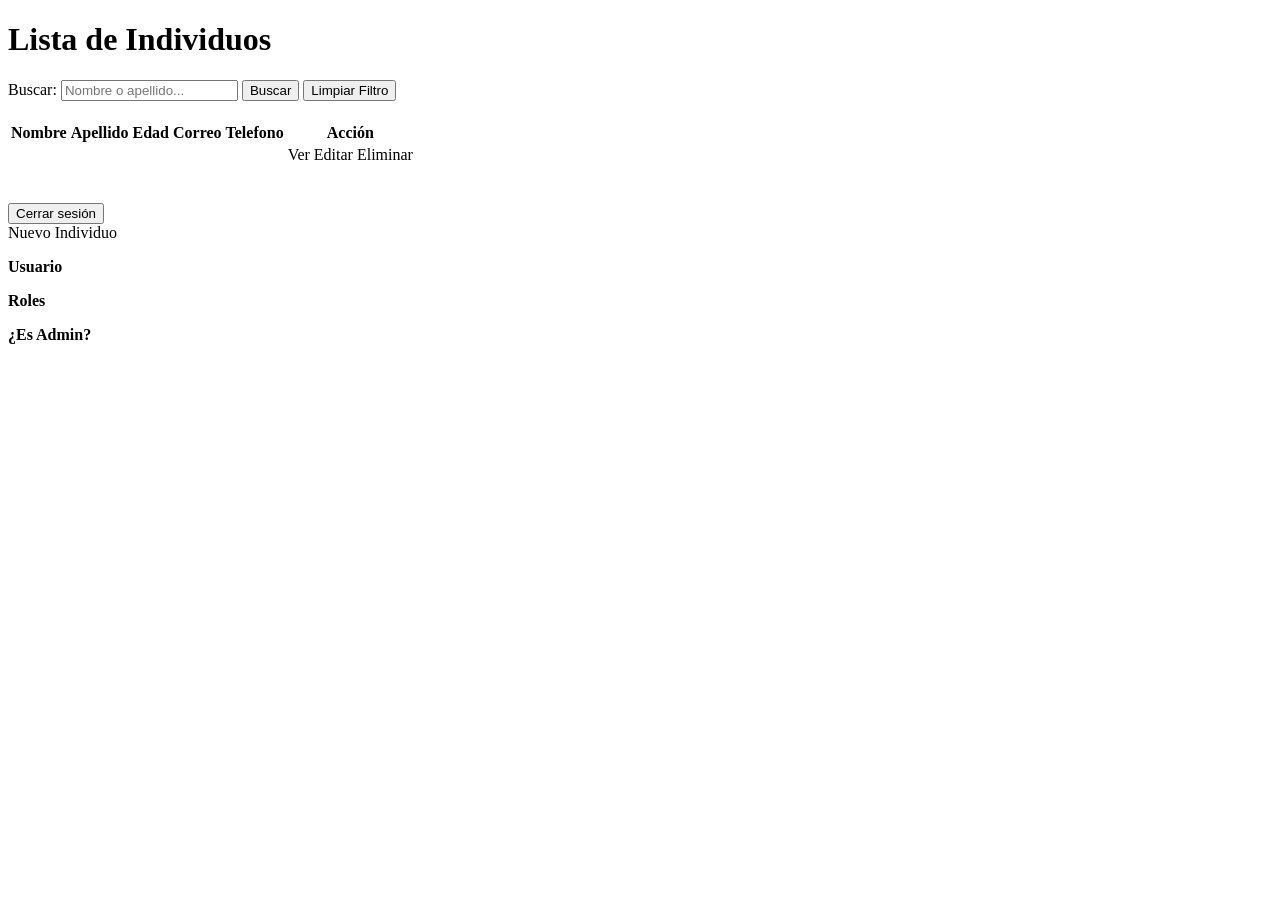
==== src/main/resources/templates/index.html @ 02490eb4 "primer commit de Individuo" ====
<!DOCTYPE html>
<html lang="es" xmlns:th="http://www.thymeleaf.org">
<head>
  <meta charset="UTF-8" />
  <title>Lista de Individuos</title>
  <link rel="stylesheet" th:href="@{/css/style.css}">
</head>
<body>

  <h1>Lista de Individuos</h1>

  <form th:action="@{/}" method="get" style="margin-bottom: 20px;">
    <label for="palabraClave">Buscar:</label>
    <input type="text" name="palabraClave" id="palabraClave" th:value="${palabraClave}" placeholder="Nombre o apellido..." required>

    <button type="submit">Buscar</button>
    <a th:href="@{/}"><button type="button">Limpiar Filtro</button></a>
  </form>
  <table>
    <thead>
      <tr>
        <th>Nombre</th>
        <th>Apellido</th>
        <th>Edad</th>
        <th>Correo</th>
        <th>Telefono</th>
        <th>Acción</th>
      </tr>
    </thead>

    <tbody>
      <tr th:each="ind : ${lista}">
        <td th:text="${ind.nombre}"></td>
        <td th:text="${ind.apellido}"></td>
        <td th:text="${ind.edad}"></td>
        <td th:text="${ind.correo}"></td>
        <td th:text="${ind.telefono}"></td>

        <td>
          <a th:href="@{/detalle(id=${ind.idIndividuo})}">Ver</a>
          <span th:if="${esAdmin}"></span>
          <a th:href="@{/editar(id=${ind.idIndividuo})}">Editar</a>
          <a th:href="@{/eliminar(id=${ind.idIndividuo})}">Eliminar</a>
        </td>
      </tr>
    </tbody>
  </table>
  <br><br>
  <form th:action="@{/logout}" method="post">
    <button type="submit">Cerrar sesión</button>
  </form>
  <td>
  <a th:href="@{/nuevo}">Nuevo Individuo</a>
    <p><strong>Usuario</strong> <span th:text="${usuarioActual}"></span></samp></p>
    <p><strong>Roles</strong> <span th:text="${rolesActual}"></span></samp></p>
    <p><strong>¿Es Admin?</strong> <samp th:text="${esAdmin}"></samp></samp></p>
  </td>
</body>
</html>
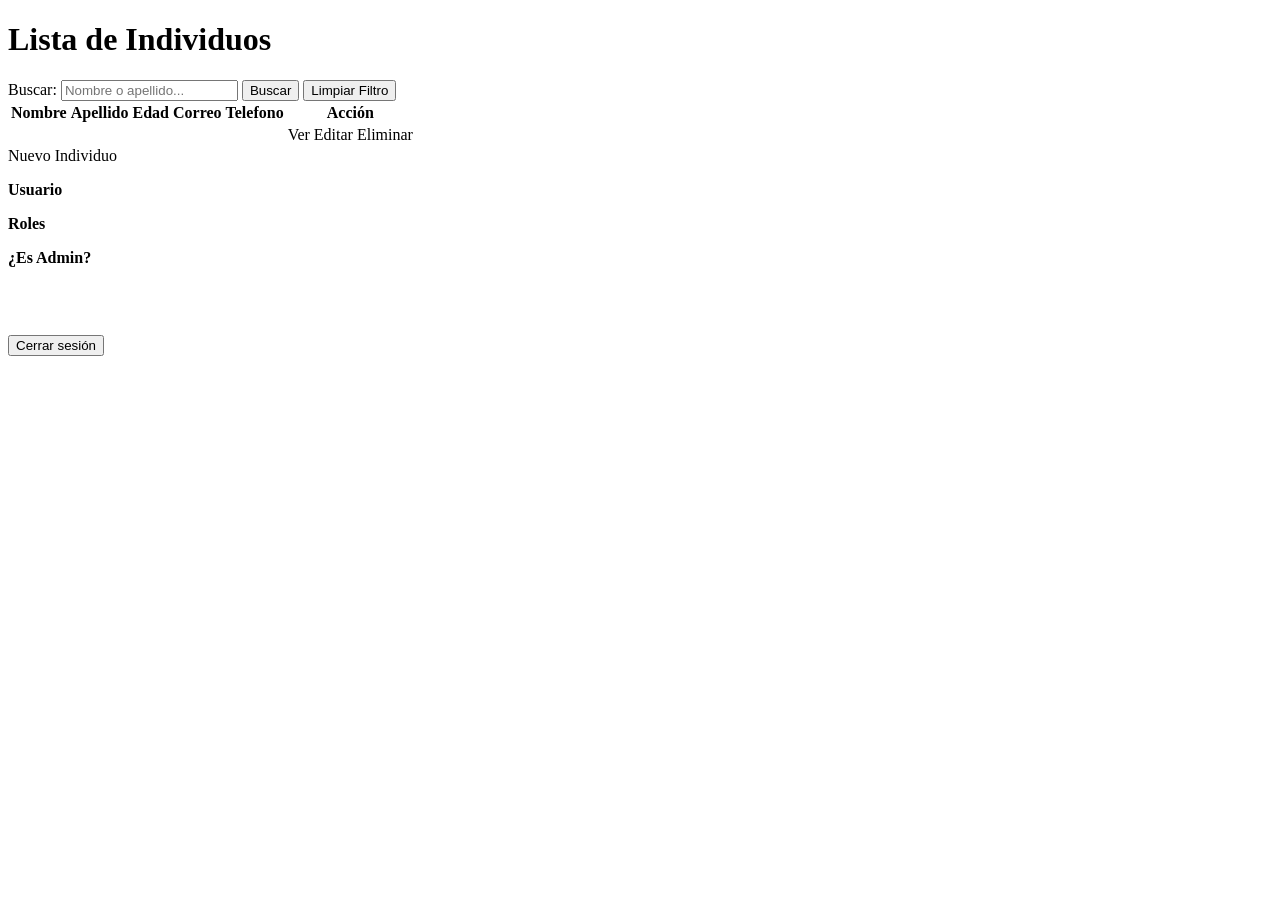
==== commit 91c5b579: "segundo commit de Individuo" ====
--- a/src/main/resources/templates/index.html
+++ b/src/main/resources/templates/index.html
@@ -9,12 +9,12 @@
 
   <h1>Lista de Individuos</h1>
 
-  <form th:action="@{/}" method="get" style="margin-bottom: 20px;">
-    <label for="palabraClave">Buscar:</label>
+  <form th:action="@{/}" method="get" class="search-container">
+    <label for="palabraClave" class="btn btn-primary">Buscar:</label>
     <input type="text" name="palabraClave" id="palabraClave" th:value="${palabraClave}" placeholder="Nombre o apellido..." required>
 
     <button type="submit">Buscar</button>
-    <a th:href="@{/}"><button type="button">Limpiar Filtro</button></a>
+    <a th:href="@{/}"><button type="button" class="btn btn-secondary">Limpiar Filtro</button></a>
   </form>
   <table>
     <thead>
@@ -36,24 +36,23 @@
         <td th:text="${ind.correo}"></td>
         <td th:text="${ind.telefono}"></td>
 
-        <td>
-          <a th:href="@{/detalle(id=${ind.idIndividuo})}">Ver</a>
-          <span th:if="${esAdmin}"></span>
-          <a th:href="@{/editar(id=${ind.idIndividuo})}">Editar</a>
-          <a th:href="@{/eliminar(id=${ind.idIndividuo})}">Eliminar</a>
+        <td class="acciones">
+          <a th:href="@{/detalle(id=${ind.idIndividuo})}" class="btn btn-primary">Ver</a>
+          <a th:if="${esAdmin}" th:href="@{/editar(id=${ind.idIndividuo})}" class="btn btn-warning">Editar</a>
+          <a th:if="${esAdmin}" th:href="@{/eliminar(id=${ind.idIndividuo})}" class="btn btn-danger">Eliminar</a>
         </td>
       </tr>
     </tbody>
   </table>
+  <div class="user-info">
+  <a th:href="@{/nuevo}">Nuevo Individuo</a>
+    <p><strong>Usuario</strong> <span th:text="${usuarioActual}"></span></p>
+    <p><strong>Roles</strong> <span th:text="${rolesActuales}"></span></p>
+    <p><strong>¿Es Admin?</strong> <span th:text="${esAdmin}"></span></p>
+  </div>
   <br><br>
-  <form th:action="@{/logout}" method="post">
-    <button type="submit">Cerrar sesión</button>
+  <form th:action="@{/logout}" method="post"  style="margin-top: 16px;">
+    <button type="submit" class="btn btn-danger">Cerrar sesión</button>
   </form>
-  <td>
-  <a th:href="@{/nuevo}">Nuevo Individuo</a>
-    <p><strong>Usuario</strong> <span th:text="${usuarioActual}"></span></samp></p>
-    <p><strong>Roles</strong> <span th:text="${rolesActual}"></span></samp></p>
-    <p><strong>¿Es Admin?</strong> <samp th:text="${esAdmin}"></samp></samp></p>
-  </td>
 </body>
 </html>
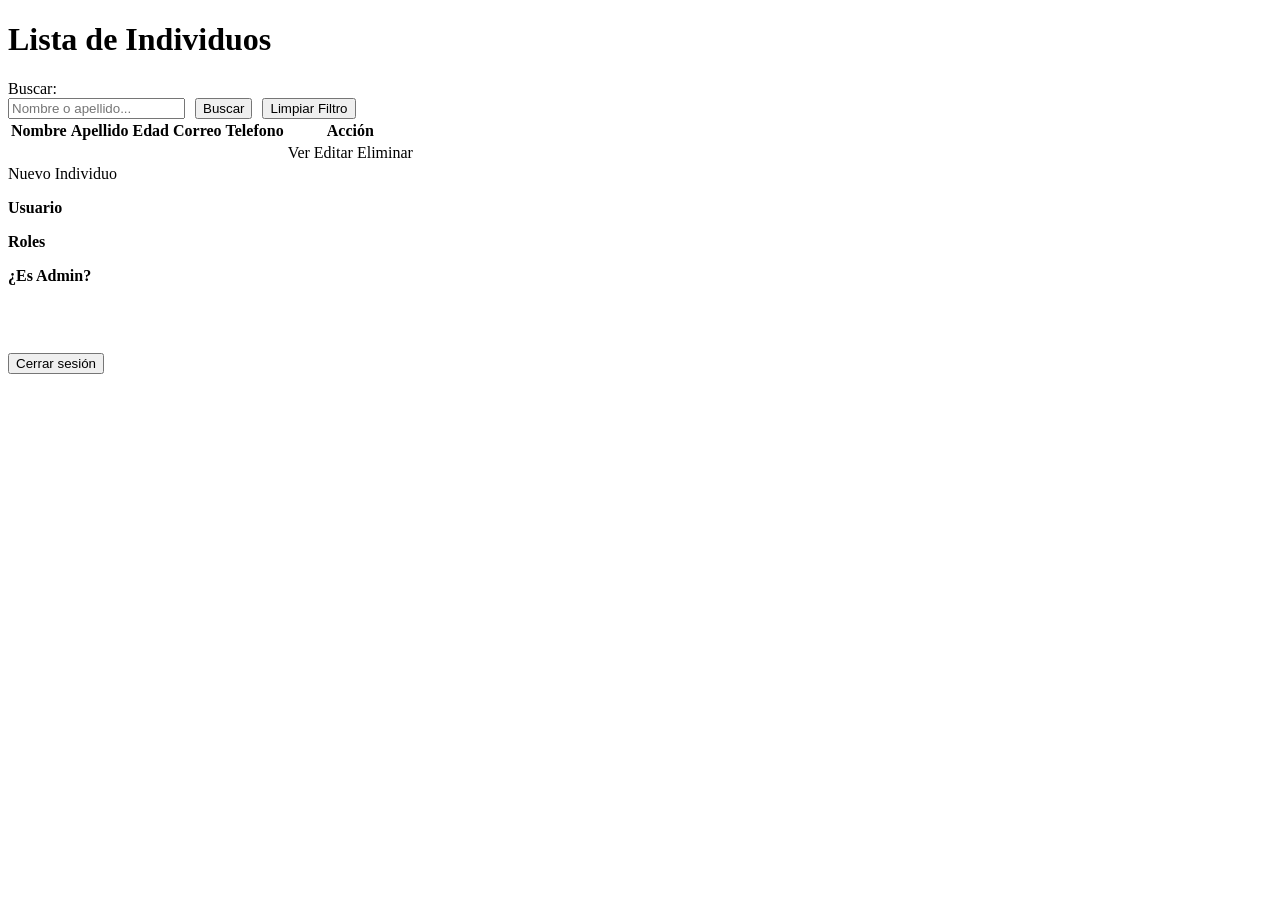
==== commit 3e499997: "sexto commit de Individuo" ====
--- a/src/main/resources/templates/index.html
+++ b/src/main/resources/templates/index.html
@@ -9,13 +9,16 @@
 
   <h1>Lista de Individuos</h1>
 
-  <form th:action="@{/}" method="get" class="search-container">
+  <div class="search-container">
     <label for="palabraClave" class="btn btn-primary">Buscar:</label>
-    <input type="text" name="palabraClave" id="palabraClave" th:value="${palabraClave}" placeholder="Nombre o apellido..." required>
+    <form th:action="@{/}" method="get" style="display:flex; gap:10px;">
+      <input type="text" name="palabraClave" id="palabraClave" th:value="${palabraClave}" placeholder="Nombre o apellido..." required>
 
-    <button type="submit">Buscar</button>
-    <a th:href="@{/}"><button type="button" class="btn btn-secondary">Limpiar Filtro</button></a>
-  </form>
+      <button type="submit" class="btn btn-primary">Buscar</button>
+      <a th:href="@{/}"><button type="button" class="btn btn-secondary">Limpiar Filtro</button></a>
+    </form>
+  </div>
+
   <table>
     <thead>
       <tr>
@@ -45,7 +48,7 @@
     </tbody>
   </table>
   <div class="user-info">
-  <a th:href="@{/nuevo}">Nuevo Individuo</a>
+  <a th:href="@{/nuevo}" class="btn btn-primary">Nuevo Individuo</a>
     <p><strong>Usuario</strong> <span th:text="${usuarioActual}"></span></p>
     <p><strong>Roles</strong> <span th:text="${rolesActuales}"></span></p>
     <p><strong>¿Es Admin?</strong> <span th:text="${esAdmin}"></span></p>
